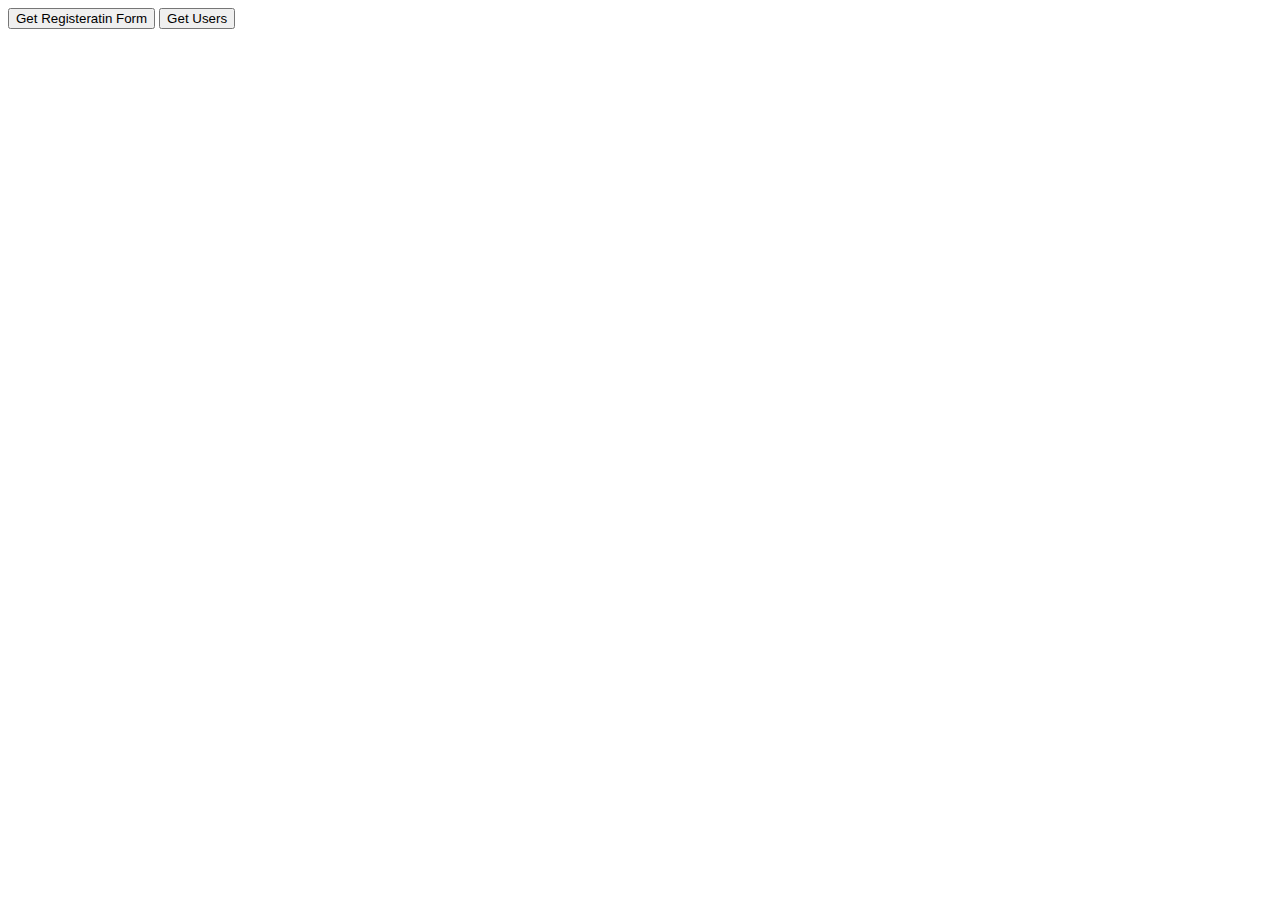
==== regform/templates/index.html @ ae6b7e51 "[IMP] dynamic user form and registered completed" ====
<!DOCTYPE html>
<html lang="en">
<head>
    <meta charset="UTF-8">
    <meta http-equiv="X-UA-Compatible" content="IE=edge">
    <meta name="viewport" content="width=device-width, initial-scale=1.0">
    <!-- <link href="https://cdn.jsdelivr.net/npm/bootstrap@5.1.3/dist/css/bootstrap.min.css" rel="stylesheet" integrity="sha384-1BmE4kWBq78iYhFldvKuhfTAU6auU8tT94WrHftjDbrCEXSU1oBoqyl2QvZ6jIW3" crossorigin="anonymous">
    <script src="https://cdn.jsdelivr.net/npm/bootstrap@5.1.3/dist/js/bootstrap.bundle.min.js" integrity="sha384-ka7Sk0Gln4gmtz2MlQnikT1wXgYsOg+OMhuP+IlRH9sENBO0LRn5q+8nbTov4+1p" crossorigin="anonymous"></script>
    <script src="https://cdn.jsdelivr.net/npm/@popperjs/core@2.10.2/dist/umd/popper.min.js" integrity="sha384-7+zCNj/IqJ95wo16oMtfsKbZ9ccEh31eOz1HGyDuCQ6wgnyJNSYdrPa03rtR1zdB" crossorigin="anonymous"></script>   
    <script src="https://cdn.jsdelivr.net/npm/bootstrap@5.1.3/dist/js/bootstrap.min.js" integrity="sha384-QJHtvGhmr9XOIpI6YVutG+2QOK9T+ZnN4kzFN1RtK3zEFEIsxhlmWl5/YESvpZ13" crossorigin="anonymous"></script> -->
    <title>Document</title>
</head>
<body class="container mt-10">
    <button id="get_form">Get Registeratin Form</button>
    <button id="get_users">Get Users</button>
    <div id="dynamic">

    </div>
    
    <!-- <script type="module" src="static/regform.js"></script> -->
    <script type="module" src="static/app.js"></script>
 
</body>
</html>
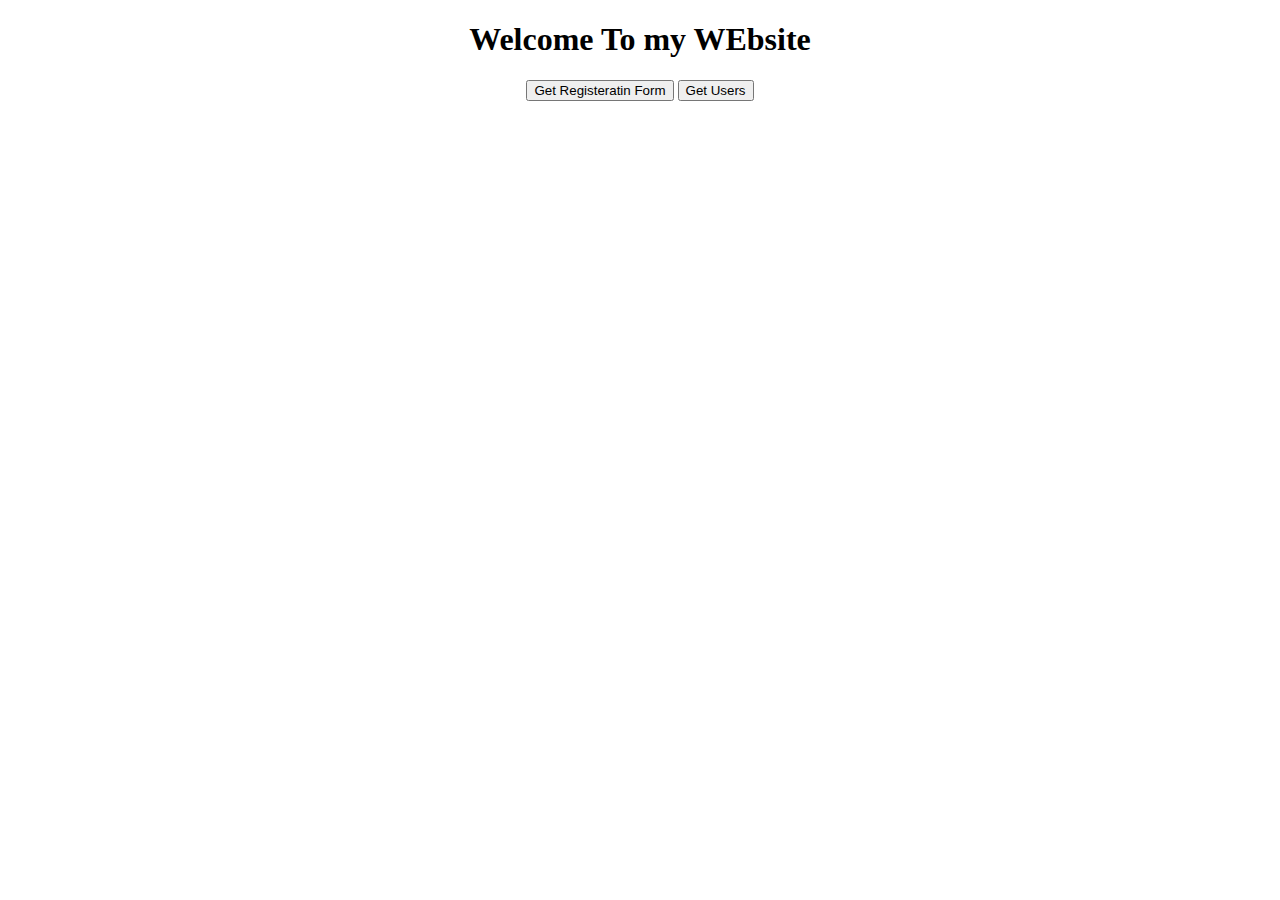
==== commit 89a40af8: "[IMP]designing is completed" ====
--- a/regform/templates/index.html
+++ b/regform/templates/index.html
@@ -4,21 +4,17 @@
     <meta charset="UTF-8">
     <meta http-equiv="X-UA-Compatible" content="IE=edge">
     <meta name="viewport" content="width=device-width, initial-scale=1.0">
-    <!-- <link href="https://cdn.jsdelivr.net/npm/bootstrap@5.1.3/dist/css/bootstrap.min.css" rel="stylesheet" integrity="sha384-1BmE4kWBq78iYhFldvKuhfTAU6auU8tT94WrHftjDbrCEXSU1oBoqyl2QvZ6jIW3" crossorigin="anonymous">
-    <script src="https://cdn.jsdelivr.net/npm/bootstrap@5.1.3/dist/js/bootstrap.bundle.min.js" integrity="sha384-ka7Sk0Gln4gmtz2MlQnikT1wXgYsOg+OMhuP+IlRH9sENBO0LRn5q+8nbTov4+1p" crossorigin="anonymous"></script>
-    <script src="https://cdn.jsdelivr.net/npm/@popperjs/core@2.10.2/dist/umd/popper.min.js" integrity="sha384-7+zCNj/IqJ95wo16oMtfsKbZ9ccEh31eOz1HGyDuCQ6wgnyJNSYdrPa03rtR1zdB" crossorigin="anonymous"></script>   
-    <script src="https://cdn.jsdelivr.net/npm/bootstrap@5.1.3/dist/js/bootstrap.min.js" integrity="sha384-QJHtvGhmr9XOIpI6YVutG+2QOK9T+ZnN4kzFN1RtK3zEFEIsxhlmWl5/YESvpZ13" crossorigin="anonymous"></script> -->
+    <link rel="stylesheet" href="static/style.css">
     <title>Document</title>
 </head>
 <body class="container mt-10">
-    <button id="get_form">Get Registeratin Form</button>
-    <button id="get_users">Get Users</button>
+    <center><h1 class="gn-str">Welcome To my WEbsite</h1>
+    <button id="get_form" class="btn btn-get-form" >Get Registeratin Form</button>
+    <button id="get_users" class="btn btn-get-user">Get Users</button>
     <div id="dynamic">
-
     </div>
-    
+</center>
     <!-- <script type="module" src="static/regform.js"></script> -->
     <script type="module" src="static/app.js"></script>
- 
 </body>
 </html>